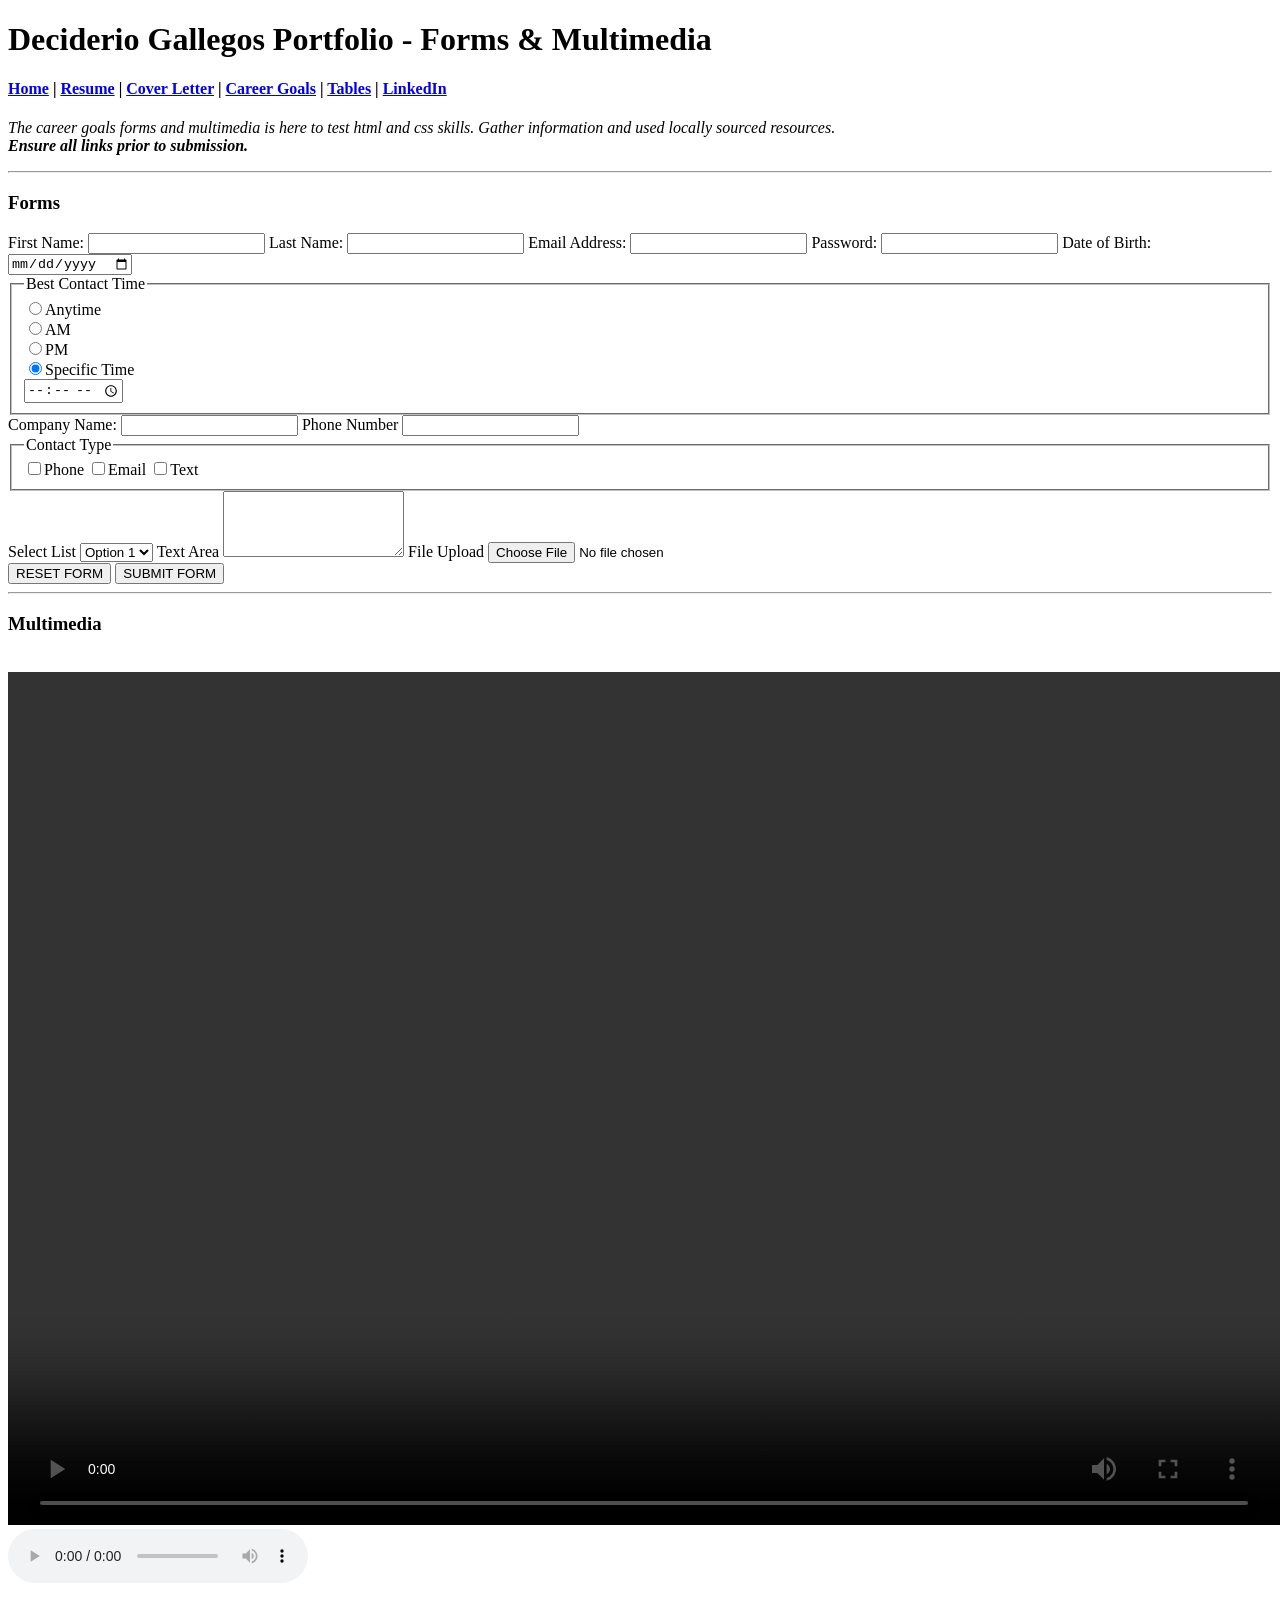
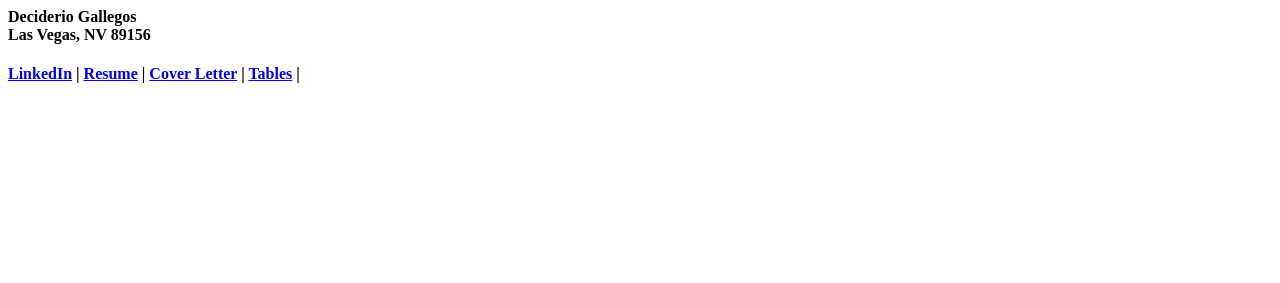
==== CareerGoals.html @ fdcb7a1b "edited the navigation bar" ====
<!DOCTYPE html>
<html lang="en">
<head>
    <meta charset="UTF-8">
    <meta name="viewport" content="width=device-width, initial-scale=1.0">
    <link rel="stylesheet" href="CSS Files/styles.css">
    <title>Deciderio Gallegos Portfolio - Career Goals</title>
</head>
<body>
    <header>
        <h1>Deciderio Gallegos Portfolio - Forms & Multimedia</h1>
        <nav>
            <nav>
                <h4>
                    <a href="index.html">Home</a> |
                    <a href="Resume.html">Resume</a> |
                    <a href="CoverLetter.html">Cover Letter</a> |
                    <a href="CareerGoals.html">Career Goals</a> |
                    <a href="tables.html">Tables</a> |
                    <a href="https://www.linkedin.com/in/deciderio-gallegos/" target="_blank">LinkedIn</a>
                </h4>
            </nav>
        </nav>
        <main>
            <p><i>The career goals forms and multimedia is here to test html and css skills. 
                Gather information and used locally sourced resources. <br>
                <strong>Ensure all links prior to submission.</strong>
            </i></p>
        </main>
    </header>
    <hr>
    <section>
        <h3 class="sectionHeader">Forms</h3>
        <form action="https://wp.zybooks.com/form-viewer.php" method="post">
            <div class="form-container">
                <!-- left side -->
                <div class="form-column">
                    <label for="firstName">First Name:</label>
                    <input type="text" name="firstName" id="firstName">
                    <label for="lastName">Last Name:</label>
                    <input type="text" name="lastName" id="lastName">                    
                    <label for="myEmail">Email Address:</label>
                    <input type="email" name="myEmail" id="myEmail">
                    <label for="myPW">Password:</label>
                    <input type="password" name="myPW" id="myPW">
                    <label for="birthDate">Date of Birth:</label>
                    <input type="date" name="birthDate" id="birthDate">
                    <fieldset>
                        <legend>Best Contact Time</legend>
                        <input type="radio" name="contactTime" id="contactTimeAny" value="any" checked><label for="contactTimeAny">Anytime</label><br>
                        <input type="radio" name="contactTime" id="contactTimeAM" value="am" ><label for="contactTimeAM">AM</label><br>
                        <input type="radio" name="contactTime" id="contactTimePM" value="pm" ><label for="contactTimePM">PM</label><br>
                        <input type="radio" name="contactTime" id="contactTimeSpecific" value="specific" checked><label for="contactTimeSpecific">Specific Time</label><br>
                        <input type="time" name="myContactTime" id="myContactTime">
                    </fieldset>
                </div>
                <!-- right side -->
                <div class="form-column">
                    <label for="companyName">Company Name:</label>
                    <input type="text" name="companyName" id="companyName">
                    <label for="phoneNumber">Phone Number</label>
                    <input type="tel" name="phoneNumber" id="phoneNumber">
                    <fieldset>
                        <legend>Contact Type</legend>
                        <input type="checkbox" name="phone" id="phone" value="1"><label for="phone">Phone</label>
                        <input type="checkbox" name="email" id="email" value="2"><label for="email">Email</label>
                        <input type="checkbox" name="text" id="text" value="3"><label for="text">Text</label>
                    </fieldset>
                    <label for="mySelect">Select List</label>
                    <select name="mySelect" id="mySelect">
                        <option value="1">Option 1</option>
                        <option value="2">Option 2</option>
                        <option value="3">Option 3</option>
                        <option value="4">Option 4</option>
                        <option value="5">Option 5</option>
                        <option value="6">Option 6</option>
                        <option value="7">Option 7</option>
                    </select>
                    <label for="myTA">Text Area</label>
                    <textarea name="myhTA" id="myTA" cols="20" rows="4"></textarea>
                    <label for="myFile">File Upload</label>
                    <input type="file" name="myFile" id="myFile">
                </div>
                <div class="form-button">
                    <input type="reset" name="resetBtn" id="resetBtn" value="RESET FORM">
                    <input type="submit" name="submitBtn" id="submitBtn" value="SUBMIT FORM">
                </div>
            </div>
        </form>
    </section>
    <hr>
    <section>
        <h3 class="sectionHeader">Multimedia</h3>
        <div class="form-container">
                <div class="form-column">
                    <img src="Multimedia/Yosemite Post.JPG" alt="" style="width: 100%;">
                </div>
                <div class="form-column">
                    <video controls="controls"  style="width: 135%;">
                        <source src="Multimedia/Water Creek.mp4" type="video/mp4">
                    </video>
                </div>
                <div class="form-column">
                    <audio src="Multimedia/Battleground - Ethan Meixsell.mp3" controls>
                        Time to update your browser/device. Audio element in use.
                    </audio>
                </div>
        </div>
    </section>
    <footer style="margin-bottom: 200px;">
            <div class="form-container">
                <!-- left side -->
                <div>
                    <h4>
                    Deciderio Gallegos<br>
                    Las Vegas, NV 89156<br>
                    </h4>
                </div>
                <!-- right side -->
                <div>
                    <nav>
                        <h4>
                            <a href="https://www.linkedin.com/in/deciderio-gallegos/" target="_blank">LinkedIn</a> |
                            <a href="Resume.html">Resume</a> |
                            <a href="CoverLetter.html">Cover Letter</a> | 
                            <a href="tables.html">Tables</a> |
                        </h4>
                    </nav>
                </div>
            </div>
        </footer>
</body>
</html>
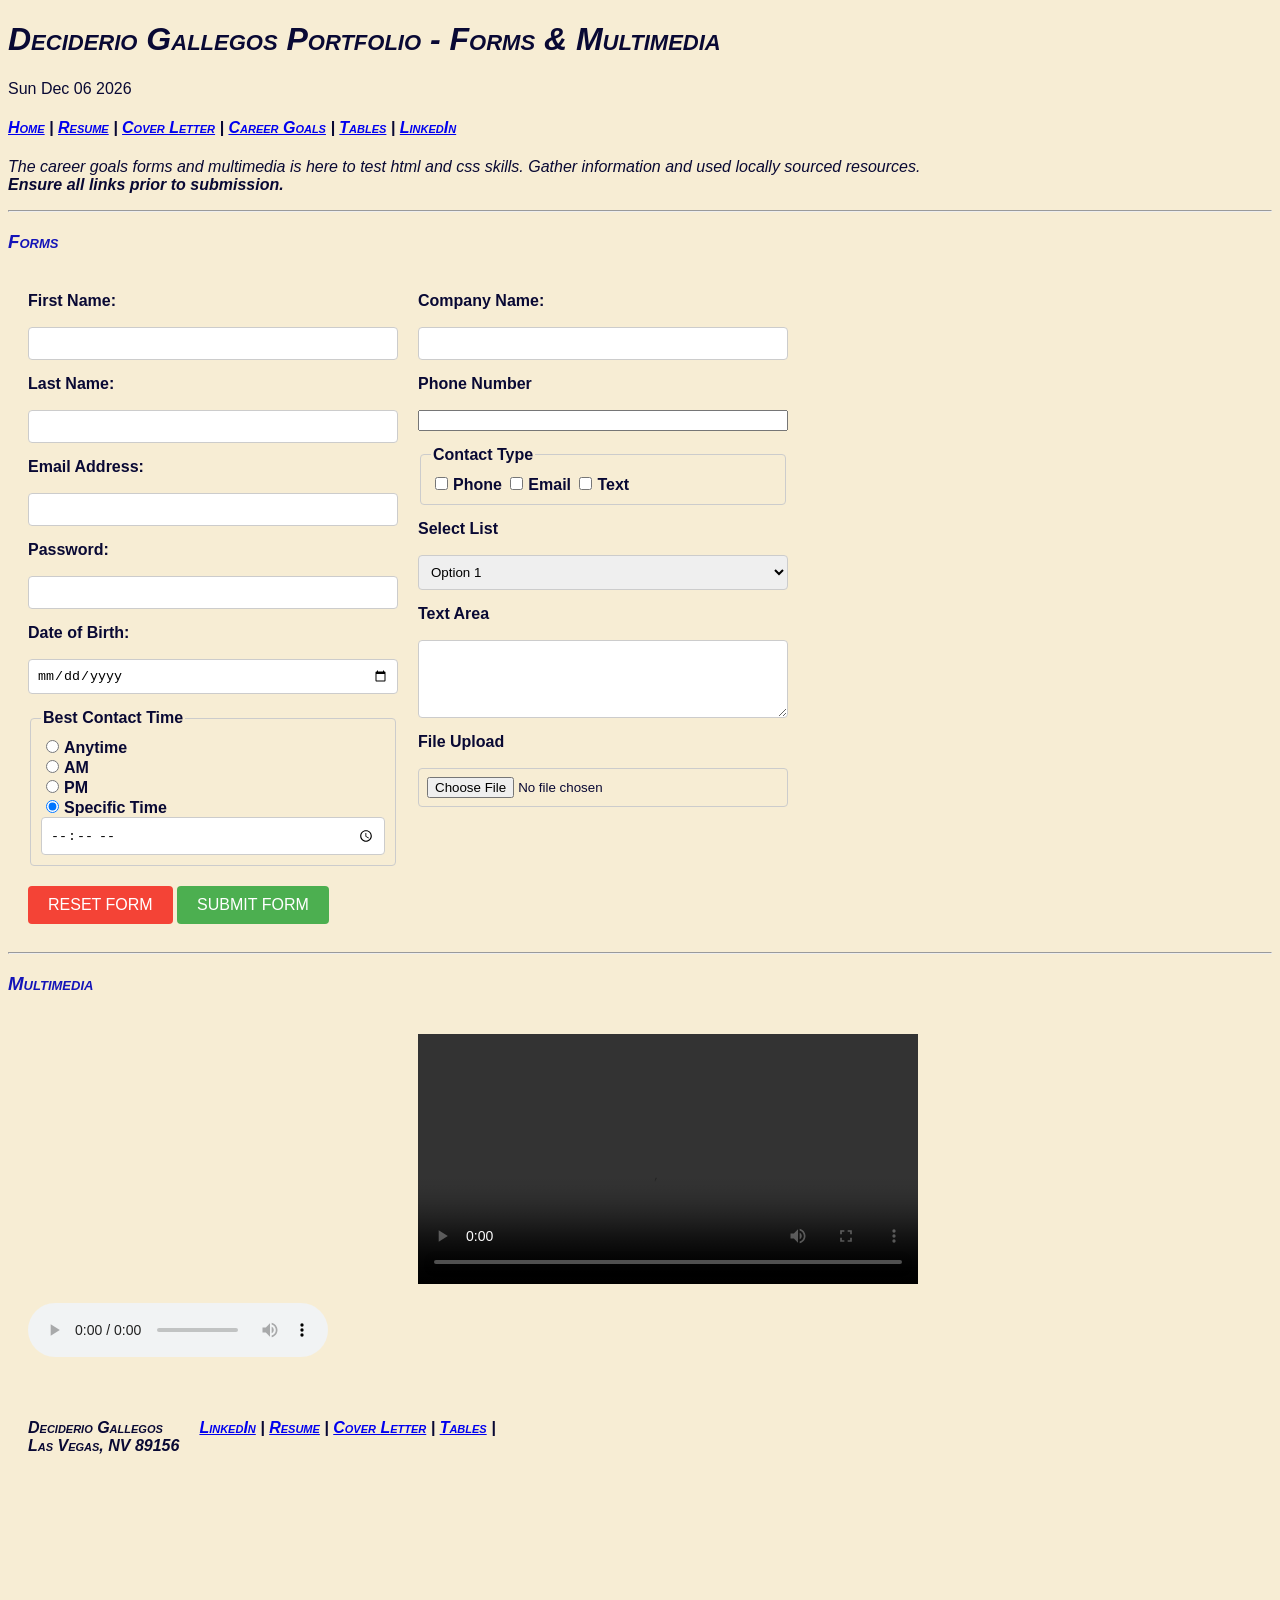
==== commit d7e7139c: "updated css code, updated nav bar to all pages" ====
--- a/CareerGoals.html
+++ b/CareerGoals.html
@@ -9,18 +9,20 @@
 <body>
     <header>
         <h1>Deciderio Gallegos Portfolio - Forms & Multimedia</h1>
-        <nav>
-            <nav>
-                <h4>
-                    <a href="index.html">Home</a> |
-                    <a href="Resume.html">Resume</a> |
-                    <a href="CoverLetter.html">Cover Letter</a> |
-                    <a href="CareerGoals.html">Career Goals</a> |
-                    <a href="tables.html">Tables</a> |
-                    <a href="https://www.linkedin.com/in/deciderio-gallegos/" target="_blank">LinkedIn</a>
-                </h4>
-            </nav>
-        </nav>
+        <div id="currentDate" class=" "></div>
+                    <script>
+                        document.getElementById("currentDate").innerHTML = new Date().toDateString();
+                    </script>
+                    <nav>
+                        <h4>
+                        <a href="index.html">Home</a> |
+                        <a href="Resume.html">Resume</a> |
+                        <a href="CoverLetter.html">Cover Letter</a> |
+                        <a href="CareerGoals.html">Career Goals</a> |
+                        <a href="tables.html">Tables</a> |
+                        <a href="https://www.linkedin.com/in/deciderio-gallegos/" target="_blank">LinkedIn</a>
+                        </h4>
+                    </nav>
         <main>
             <p><i>The career goals forms and multimedia is here to test html and css skills. 
                 Gather information and used locally sourced resources. <br>
--- a/CSS Files/styles.css
+++ b/CSS Files/styles.css
@@ -0,0 +1,203 @@
+:root {
+    --color1: #f7edd4;
+    --color2: #273547;
+    --color3: #3636a0;
+    --color4: #1414b8;
+    --color5: #090934;
+}
+
+/* Resume CSS */
+body {
+    font-family: Arial, Helvetica, sans-serif;
+    color: var(--color5);
+    background-color: var(--color1);
+}
+h1 {
+    color: var(--color5);
+    font-style: italic;
+    font-variant: small-caps;
+}
+h3 {
+    color: var(--color4);
+    font-style: italic;
+    font-variant: small-caps;
+}
+h4 {
+    color: var(--color5);
+    font-style: italic;
+    font-variant: small-caps;
+}
+#skillsList {
+    columns:3;
+}
+
+.sectionHeader {
+    color: var(--color4);
+    font-style:italic;
+    font-variant: small-caps;
+}
+
+.employerName {
+    color: var(--color3);
+    font-weight: bold;
+
+}
+
+.positionTitle {
+    color: var(--color2);
+    font-weight: bold;
+}
+
+.schoolName {
+    color: var(--color2);
+    font-weight: bold;
+}
+
+/* Table CSS */
+table {
+    margin: 7px 14px 21px 28px;
+    border-collapse: seperate;
+    border-spacing: 7px;
+    padding: 7px;
+    width: 98%;
+}
+
+caption {
+    font-style: italic;
+    color: var(--color2);
+    letter-spacing: 2px;
+    text-decoration: underline;
+}
+
+th {
+    font-style: italic;
+    font-variant: small-caps;
+    color: var(--color3);
+}
+
+td {
+    border: 1px solid var(--color4);
+    vertical-align: top;
+    padding: 7px;
+    color: var(--color5);
+}
+
+footer {
+    color: var(--color5);
+    font-weight: bold;
+    font-variant: small-caps;
+}
+
+/* Cover Letter CSS */
+
+/* Reset default margins and padding */
+* {
+    box-sizing: border-box;
+}
+
+
+/* Form container to hold the two columns */
+.form-container {
+    display: flex;
+    flex-wrap: wrap; /* Allows columns to stack on smaller screens */
+    gap: 20px; /* Space between columns */
+    max-width: 800px; /* Optional: limits form width */
+    margin: left; /* Centers the form */
+    padding: 20px;
+}
+
+
+/* Each column */
+.form-column {
+    flex: 1; /* Equal width for both columns */
+    min-width: 300px; /* Ensures columns don’t get too narrow */
+    display: flex;
+    flex-direction: column;
+    gap: 15px; /* Space between form elements */
+}
+
+
+/* Style labels and inputs */
+label {
+    font-weight: bold;
+    margin-bottom: 2px;
+}
+
+
+input[type="text"],
+input[type="email"],
+input[type="password"],
+input[type="date"],
+input[type="time"],
+input[type="file"],
+textarea,
+select {
+    width: 100%; /* Full width of the column */
+    padding: 8px;
+    border: 1px solid #ccc;
+    border-radius: 4px;
+}
+
+
+/* Radio and checkbox groups */
+.checkbox-group {
+    display: flex;
+    gap: 10px;
+}
+
+
+fieldset {
+    border: 1px solid #ccc;
+    padding: 10px;
+    border-radius: 4px;
+}
+
+
+legend {
+    font-weight: bold;
+}
+
+
+input[type="radio"],
+input[type="checkbox"] {
+    margin-right: 5px;
+}
+
+
+/* Buttons */
+.form-buttons {
+    display: flex;
+    justify-content: center;
+    gap: 20px;
+    margin-top: 20px;
+}
+
+
+input[type="reset"],
+input[type="submit"] {
+    padding: 10px 20px;
+    font-size: 16px;
+    border: none;
+    border-radius: 4px;
+    cursor: pointer;
+}
+
+
+input[type="reset"] {
+    background-color: #f44336;
+    color: white;
+}
+
+
+input[type="submit"] {
+    background-color: #4CAF50;
+    color: white;
+}
+
+
+/* Responsive adjustments */
+@media (max-width: 600px) {
+    .form-column {
+        min-width: 100%; /* Stack columns on small screens */
+    }
+}
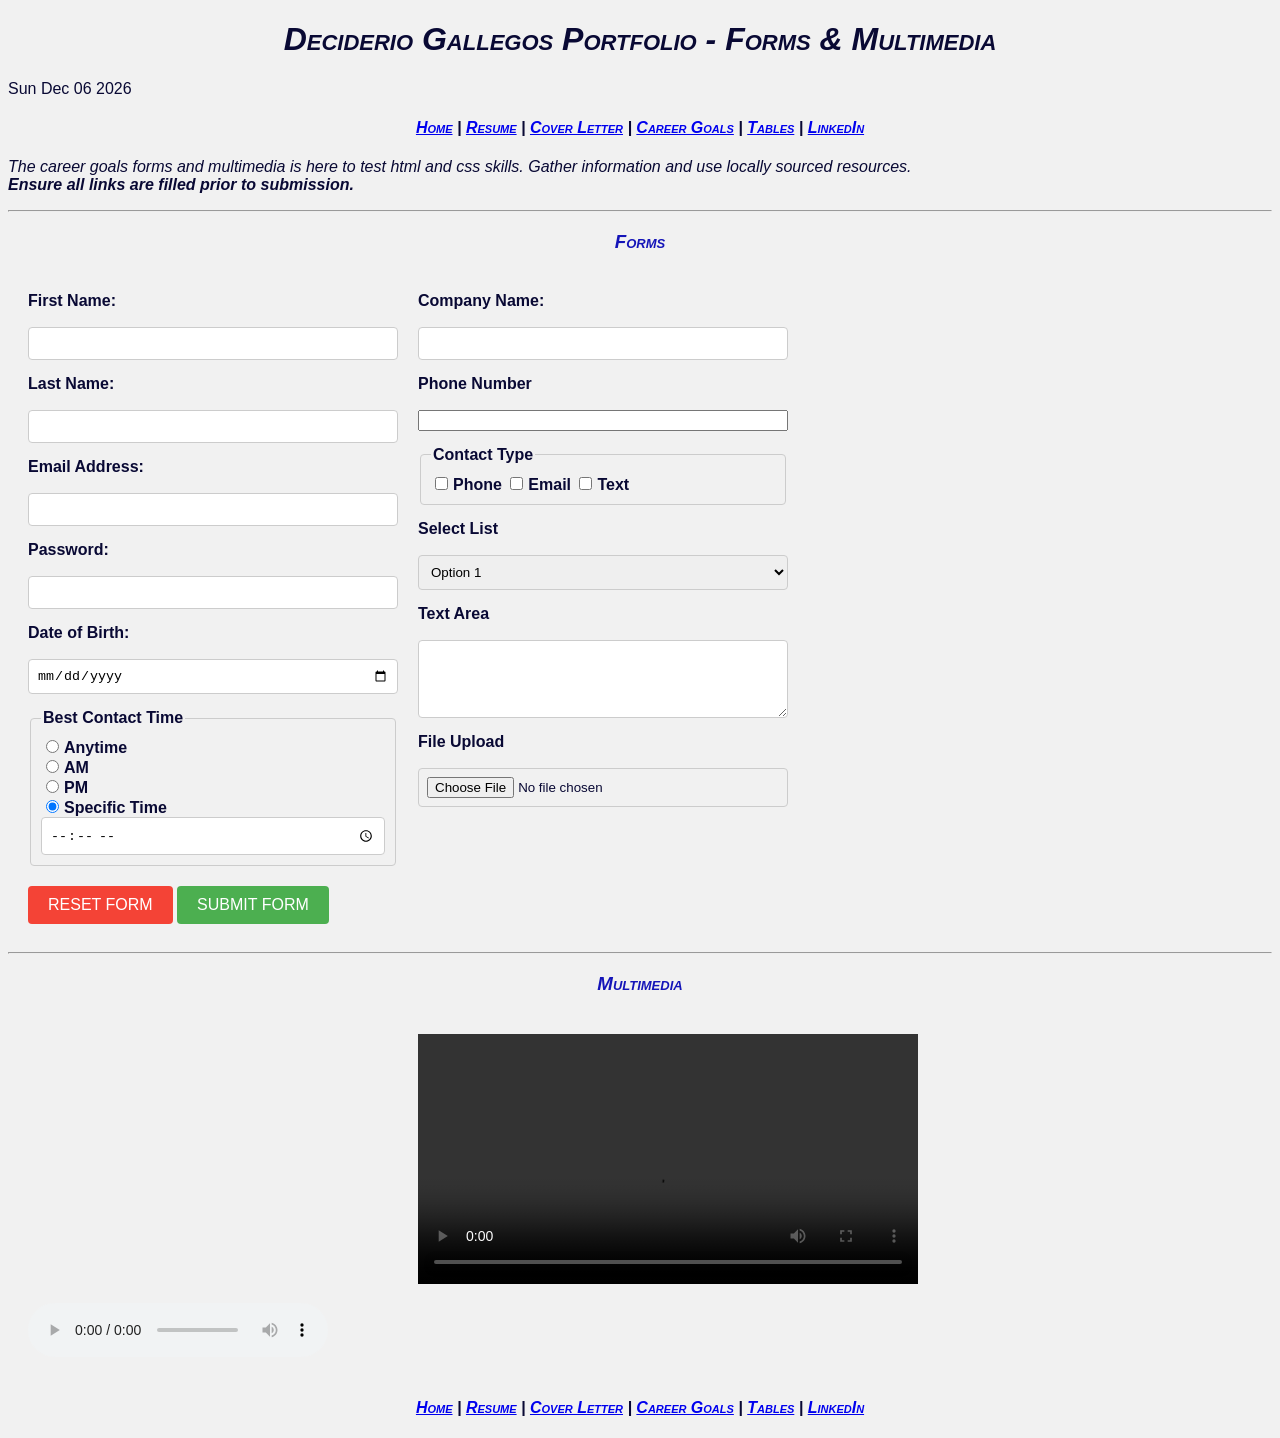
==== commit 394985f1: "eduted styling and imported an image" ====
--- a/CareerGoals.html
+++ b/CareerGoals.html
@@ -25,8 +25,8 @@
                     </nav>
         <main>
             <p><i>The career goals forms and multimedia is here to test html and css skills. 
-                Gather information and used locally sourced resources. <br>
-                <strong>Ensure all links prior to submission.</strong>
+                Gather information and use locally sourced resources. <br>
+                <strong>Ensure all links are filled prior to submission.</strong>
             </i></p>
         </main>
     </header>
@@ -109,23 +109,16 @@
                 </div>
         </div>
     </section>
-    <footer style="margin-bottom: 200px;">
-            <div class="form-container">
-                <!-- left side -->
-                <div>
-                    <h4>
-                    Deciderio Gallegos<br>
-                    Las Vegas, NV 89156<br>
-                    </h4>
-                </div>
-                <!-- right side -->
+    <footer>
                 <div>
                     <nav>
                         <h4>
-                            <a href="https://www.linkedin.com/in/deciderio-gallegos/" target="_blank">LinkedIn</a> |
-                            <a href="Resume.html">Resume</a> |
-                            <a href="CoverLetter.html">Cover Letter</a> | 
-                            <a href="tables.html">Tables</a> |
+                        <a href="index.html">Home</a> |
+                        <a href="Resume.html">Resume</a> |
+                        <a href="CoverLetter.html">Cover Letter</a> |
+                        <a href="CareerGoals.html">Career Goals</a> |
+                        <a href="tables.html">Tables</a> |
+                        <a href="https://www.linkedin.com/in/deciderio-gallegos/" target="_blank">LinkedIn</a>
                         </h4>
                     </nav>
                 </div>
--- a/CSS Files/styles.css
+++ b/CSS Files/styles.css
@@ -1,5 +1,5 @@
 :root {
-    --color1: #f7edd4;
+    --color1: #f1f1f1;
     --color2: #273547;
     --color3: #3636a0;
     --color4: #1414b8;
@@ -16,6 +16,7 @@
     color: var(--color5);
     font-style: italic;
     font-variant: small-caps;
+    text-align: center;
 }
 h3 {
     color: var(--color4);
@@ -26,6 +27,7 @@
     color: var(--color5);
     font-style: italic;
     font-variant: small-caps;
+    text-align: center;
 }
 #skillsList {
     columns:3;
@@ -35,6 +37,7 @@
     color: var(--color4);
     font-style:italic;
     font-variant: small-caps;
+    text-align: center;
 }
 
 .employerName {
@@ -80,12 +83,6 @@
     vertical-align: top;
     padding: 7px;
     color: var(--color5);
-}
-
-footer {
-    color: var(--color5);
-    font-weight: bold;
-    font-variant: small-caps;
 }
 
 /* Cover Letter CSS */
@@ -194,6 +191,17 @@
     color: white;
 }
 
+/*nav button styling */
+nav li a {
+    display: block;
+    color: whitesmoke;
+    padding: 14px 20px;
+}
+
+nav a:hover {
+    background-color:#888787;
+    font-weight: bold;
+}
 
 /* Responsive adjustments */
 @media (max-width: 600px) {
